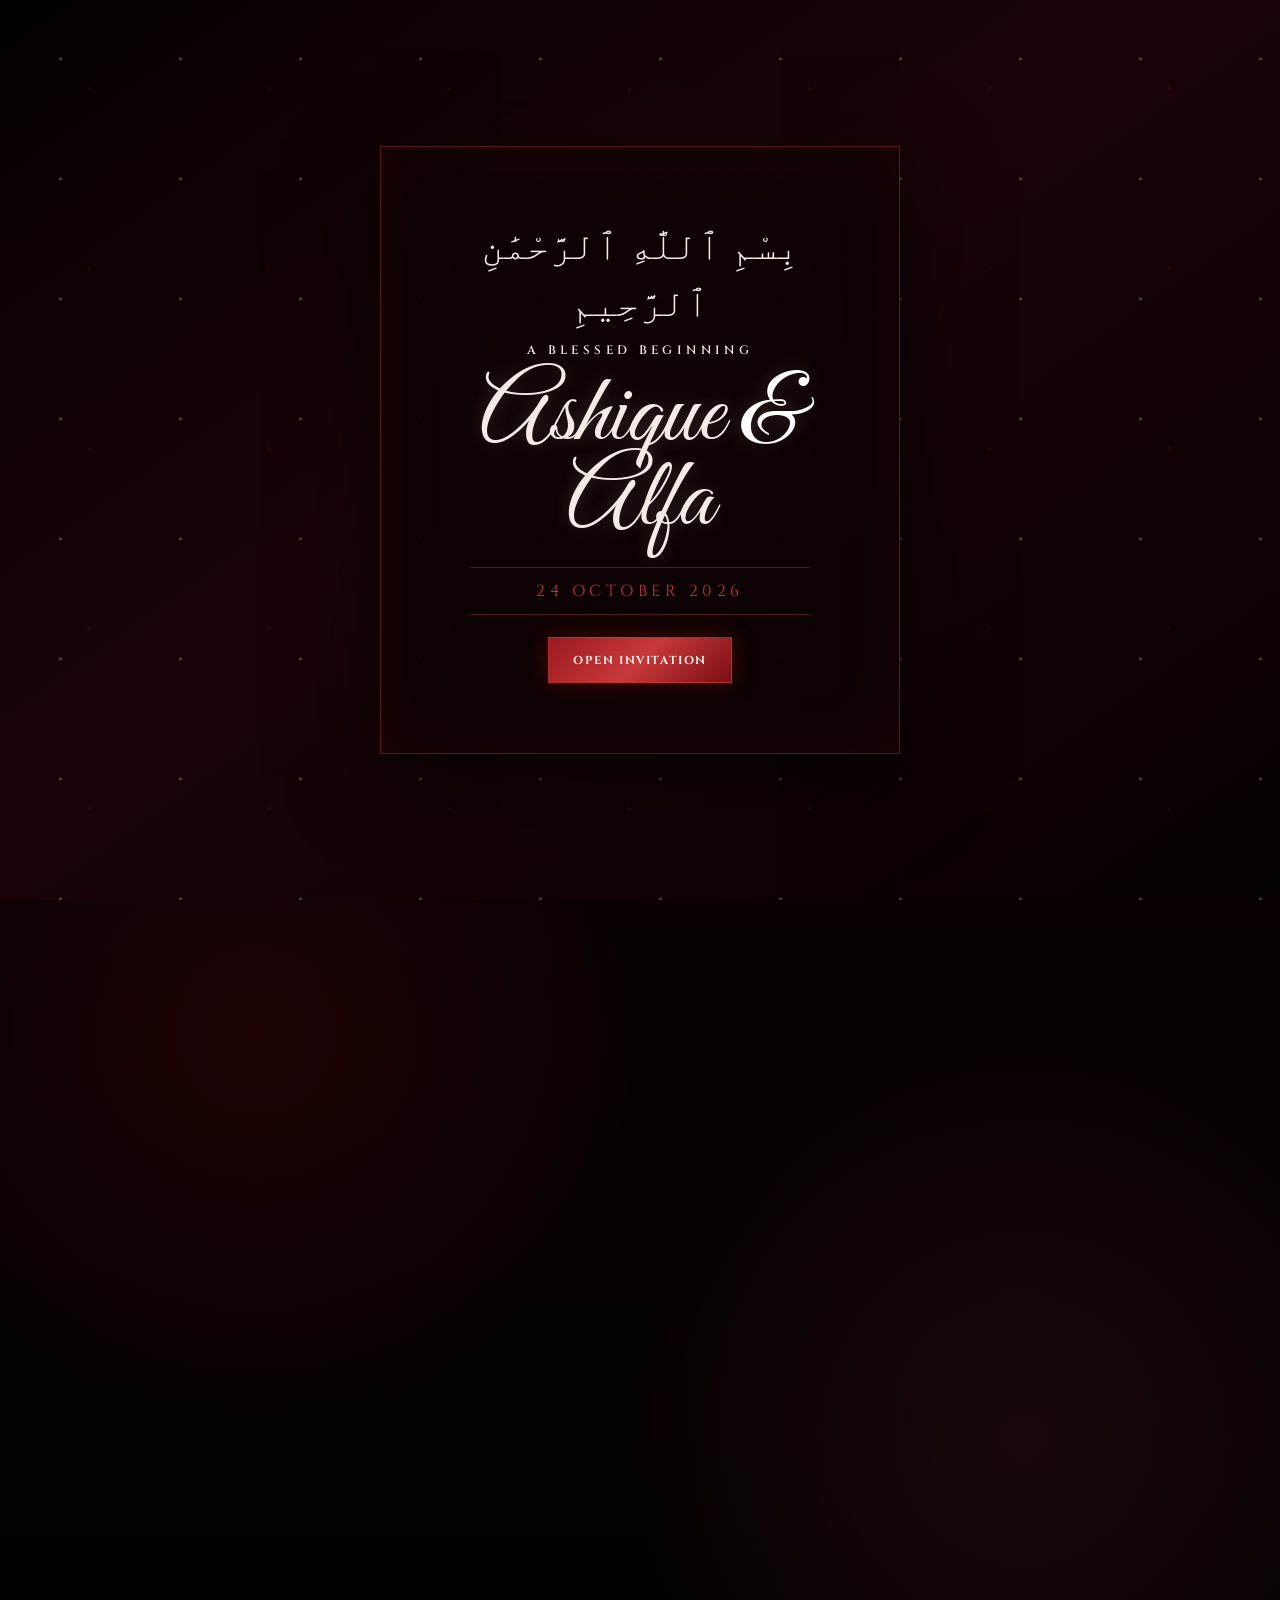
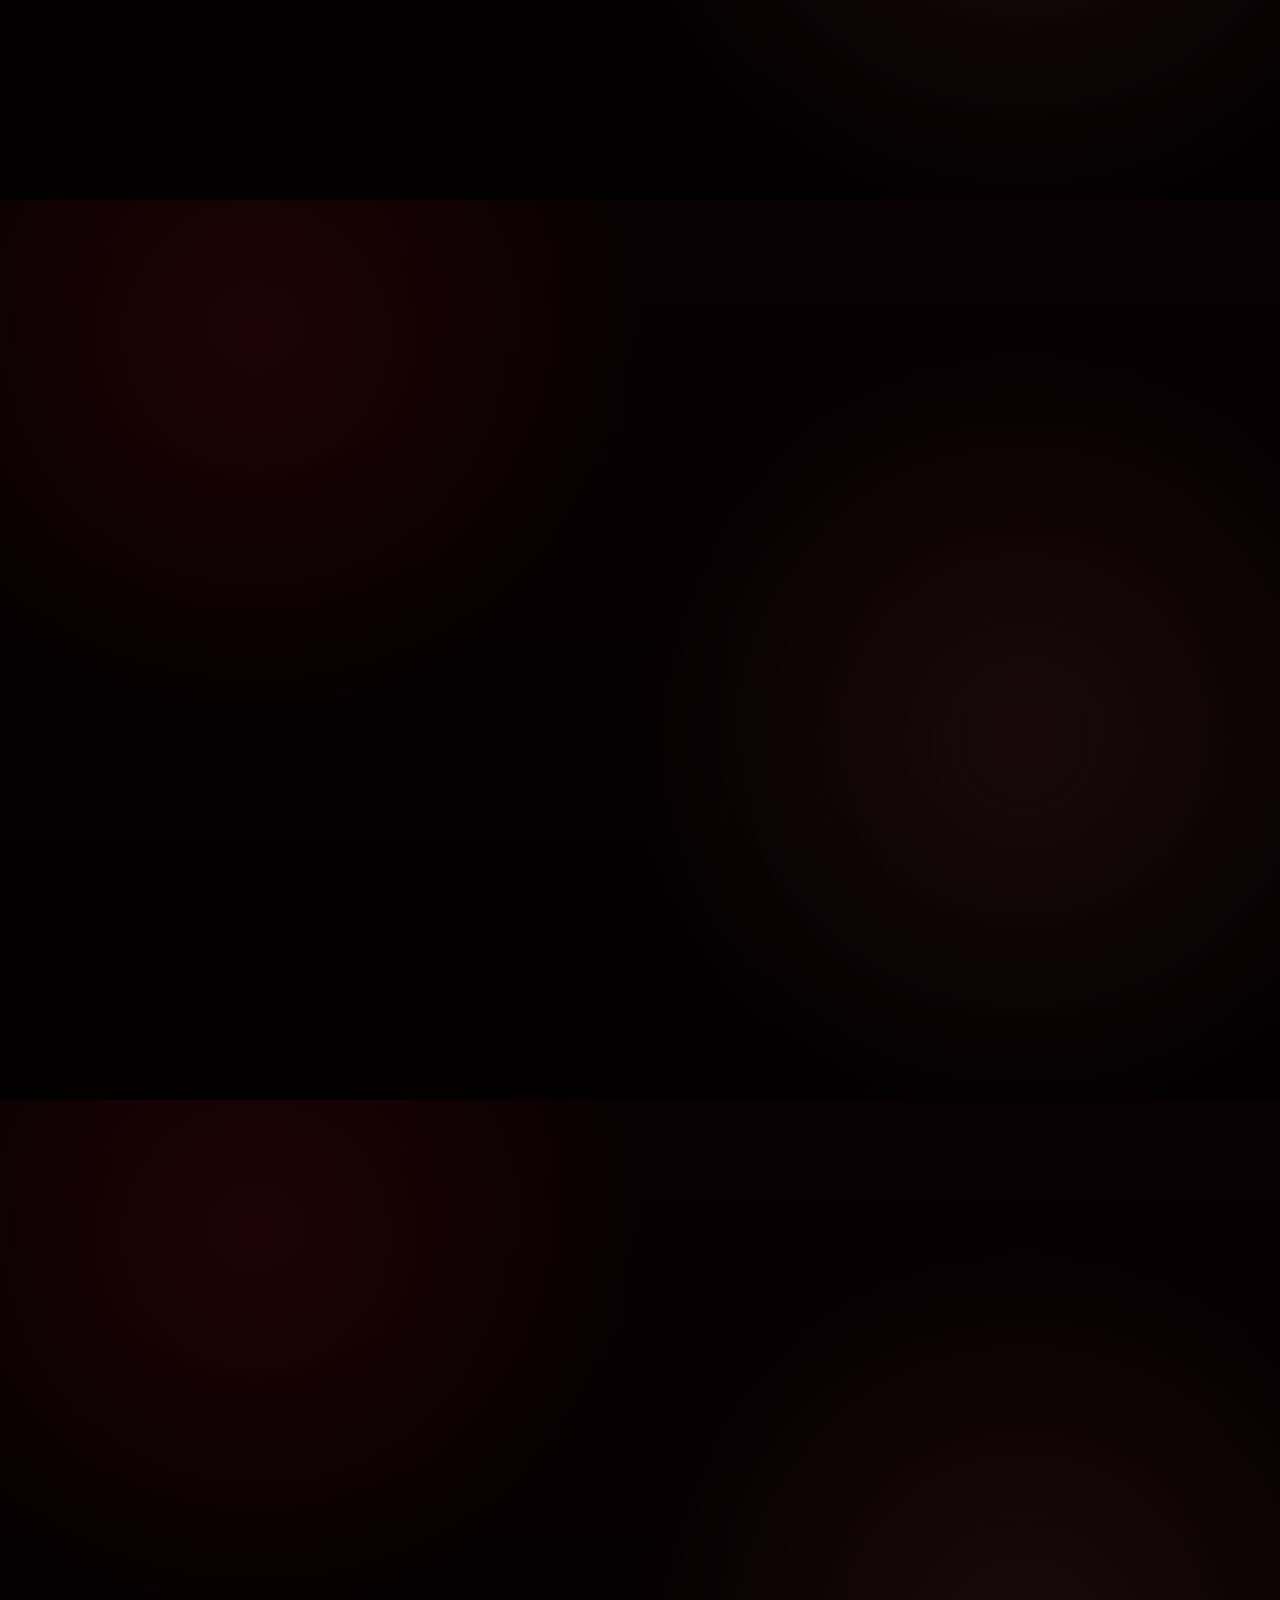
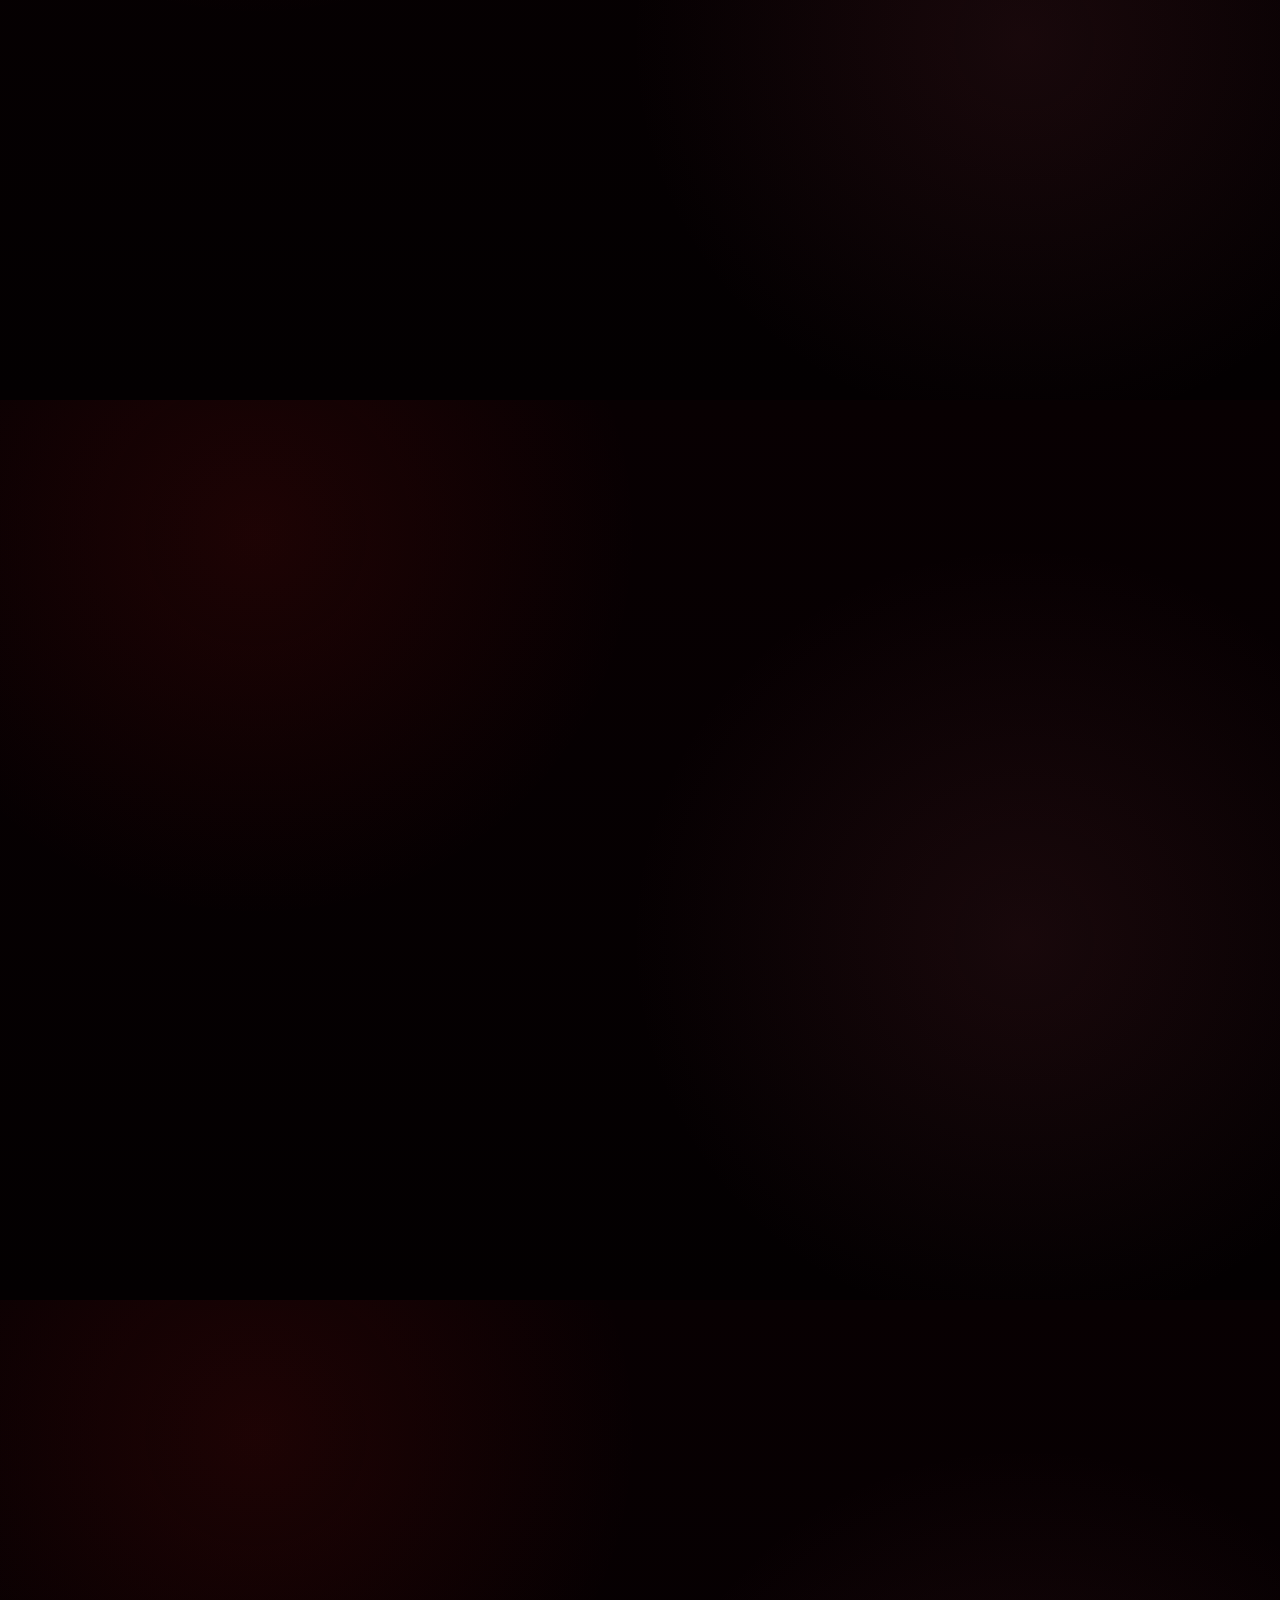
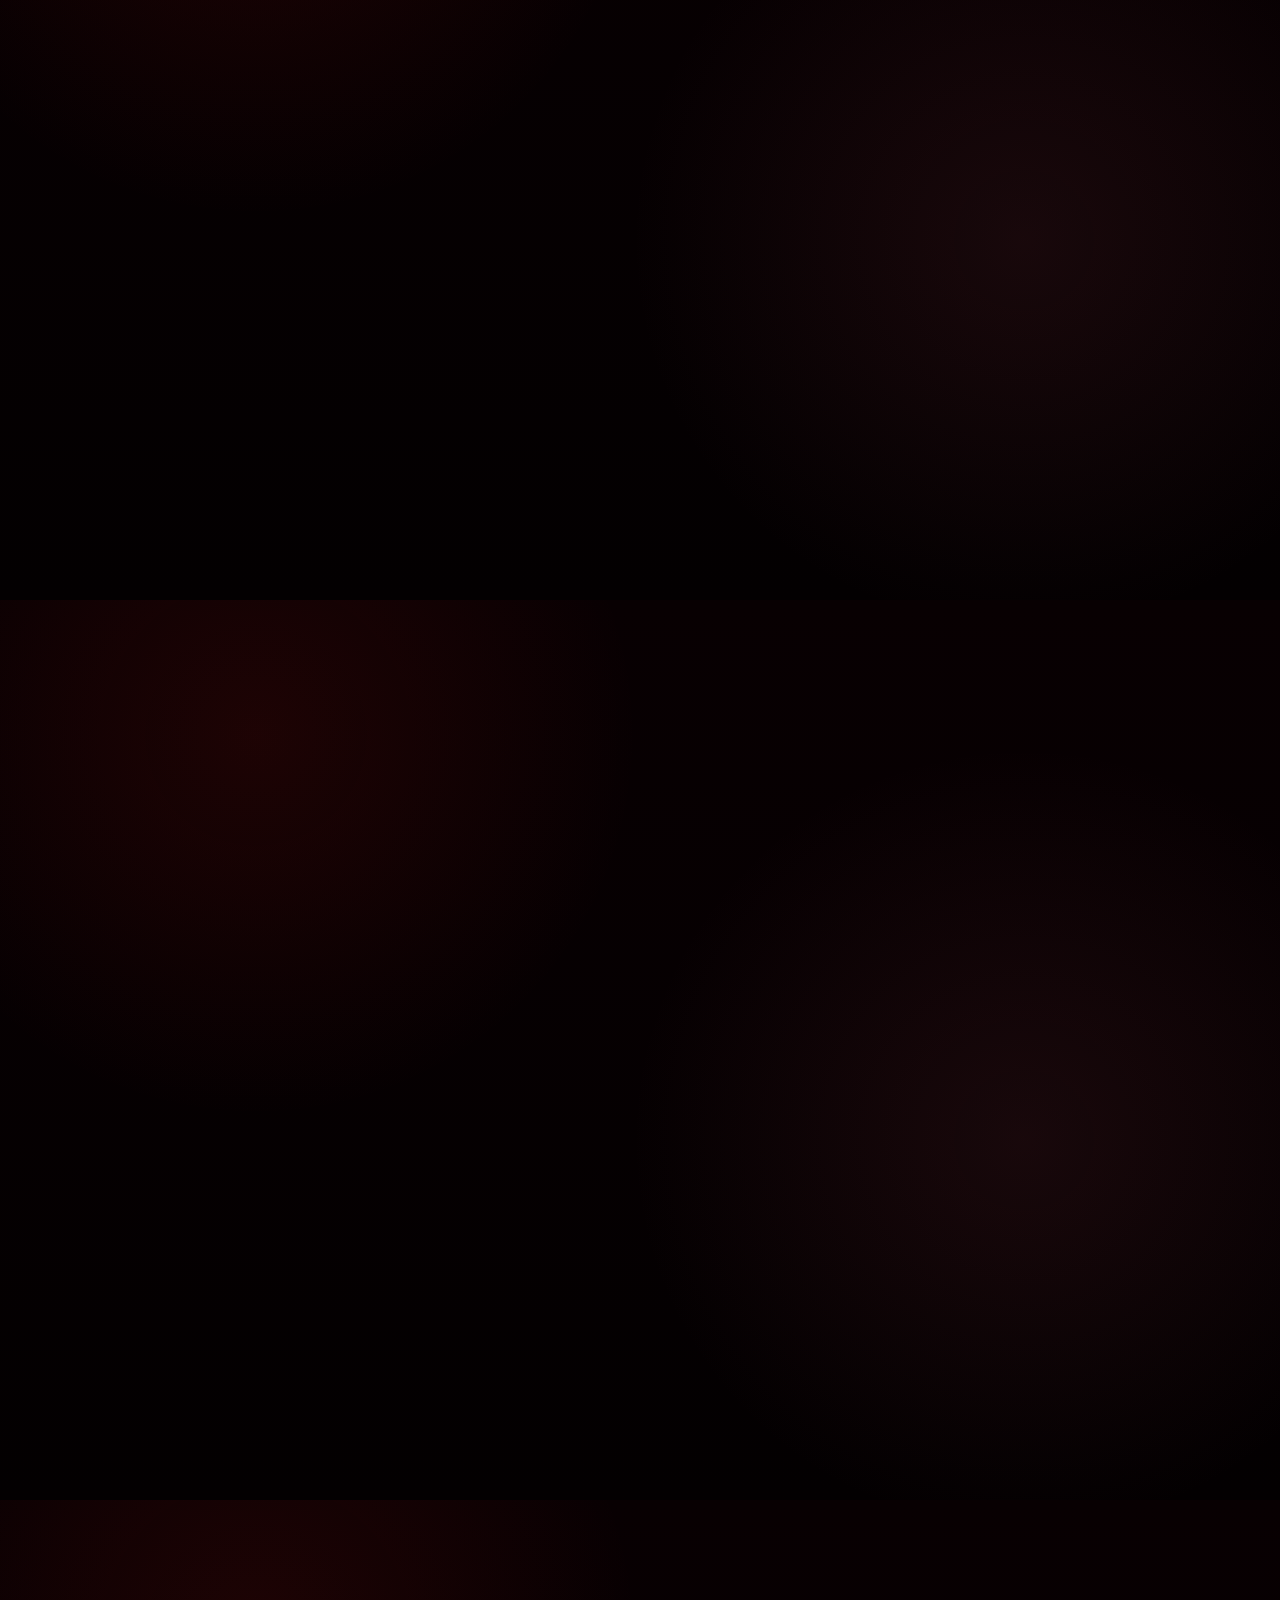
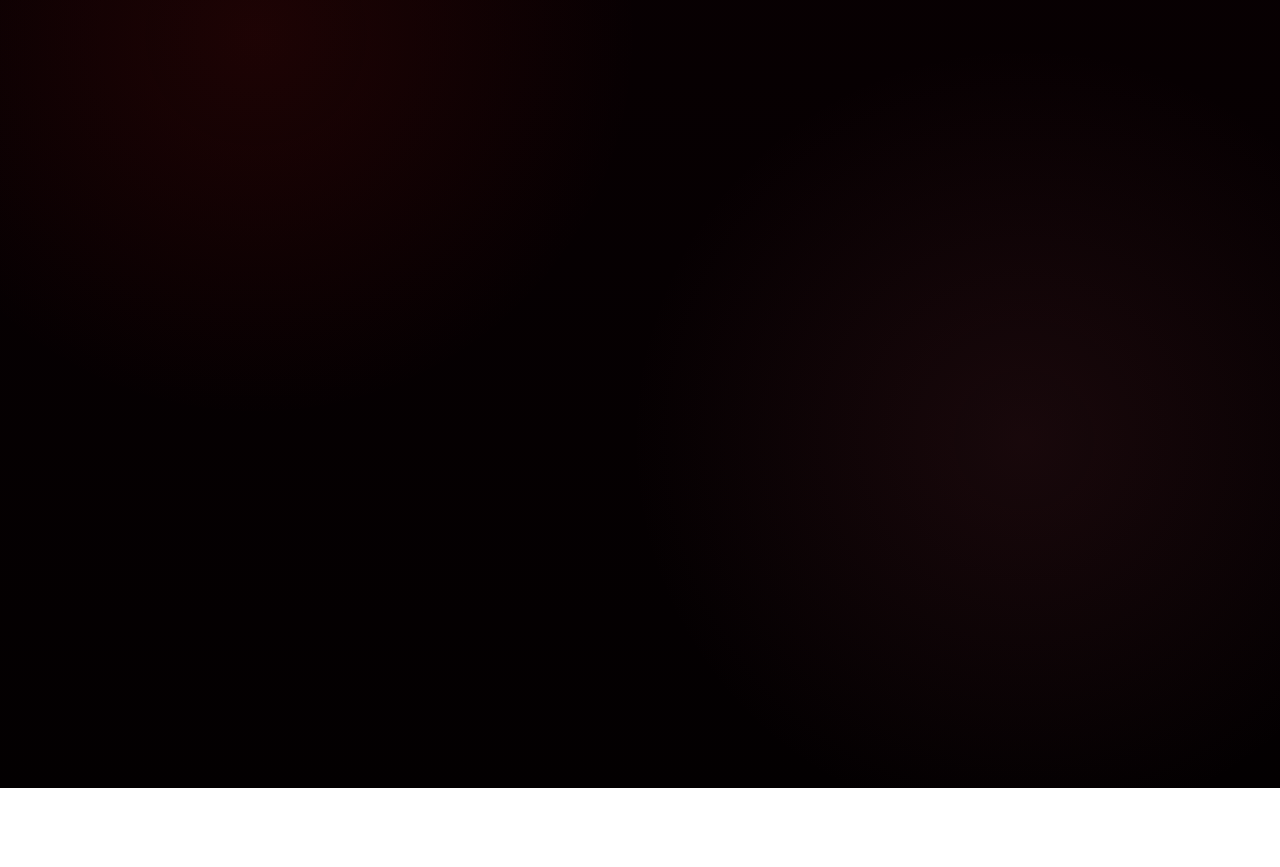
==== invitation.html @ 1bdfc9af "Initial commit: Ashique & Alfa wedding invitation" ====
<!doctype html>
<html lang="en">
  <head>
    <meta charset="UTF-8" />
    <meta name="viewport" content="width=device-width, initial-scale=1.0" />
    <meta http-equiv="refresh" content="0; url=./index.html" />
    <title>Ashique &amp; Alfa | Wedding Invitation</title>
  </head>
  <body>
    <p><a href="./index.html">Open Ashique &amp; Alfa Wedding Invitation</a></p>
  </body>
</html>
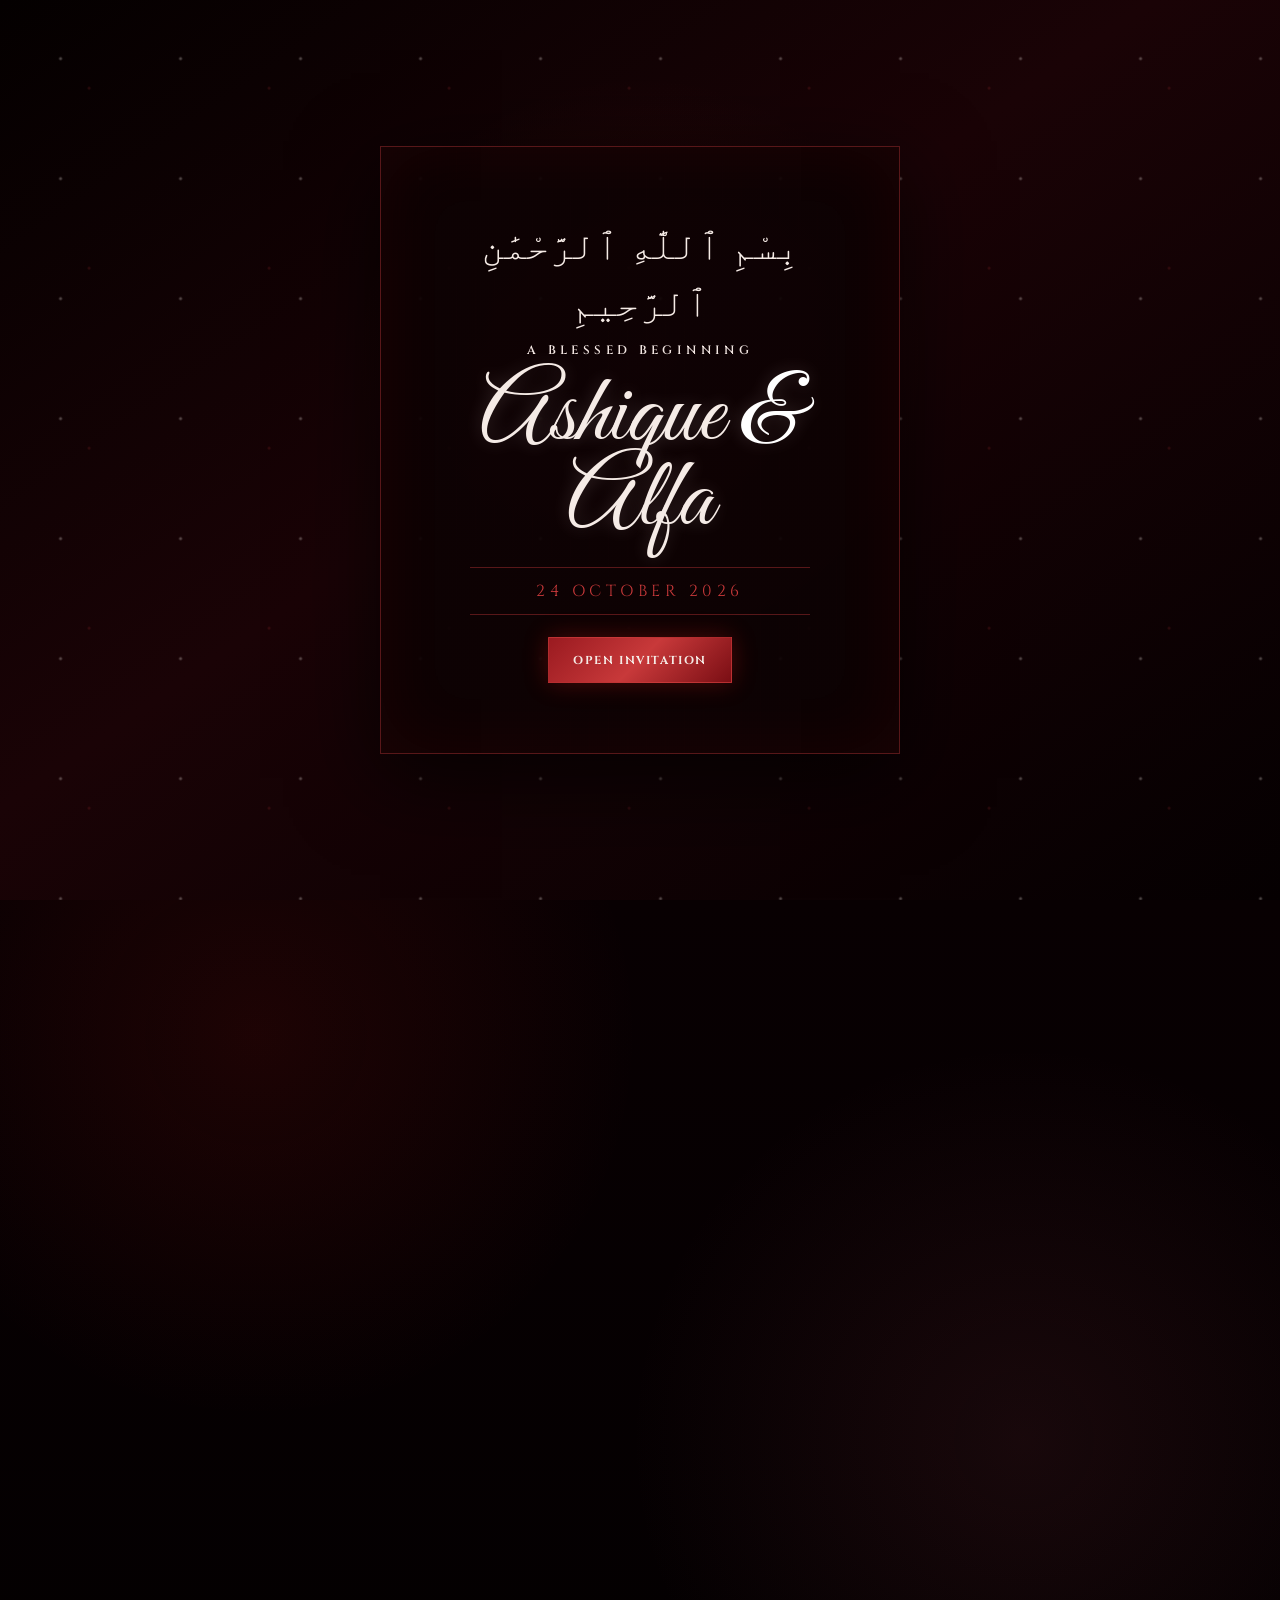
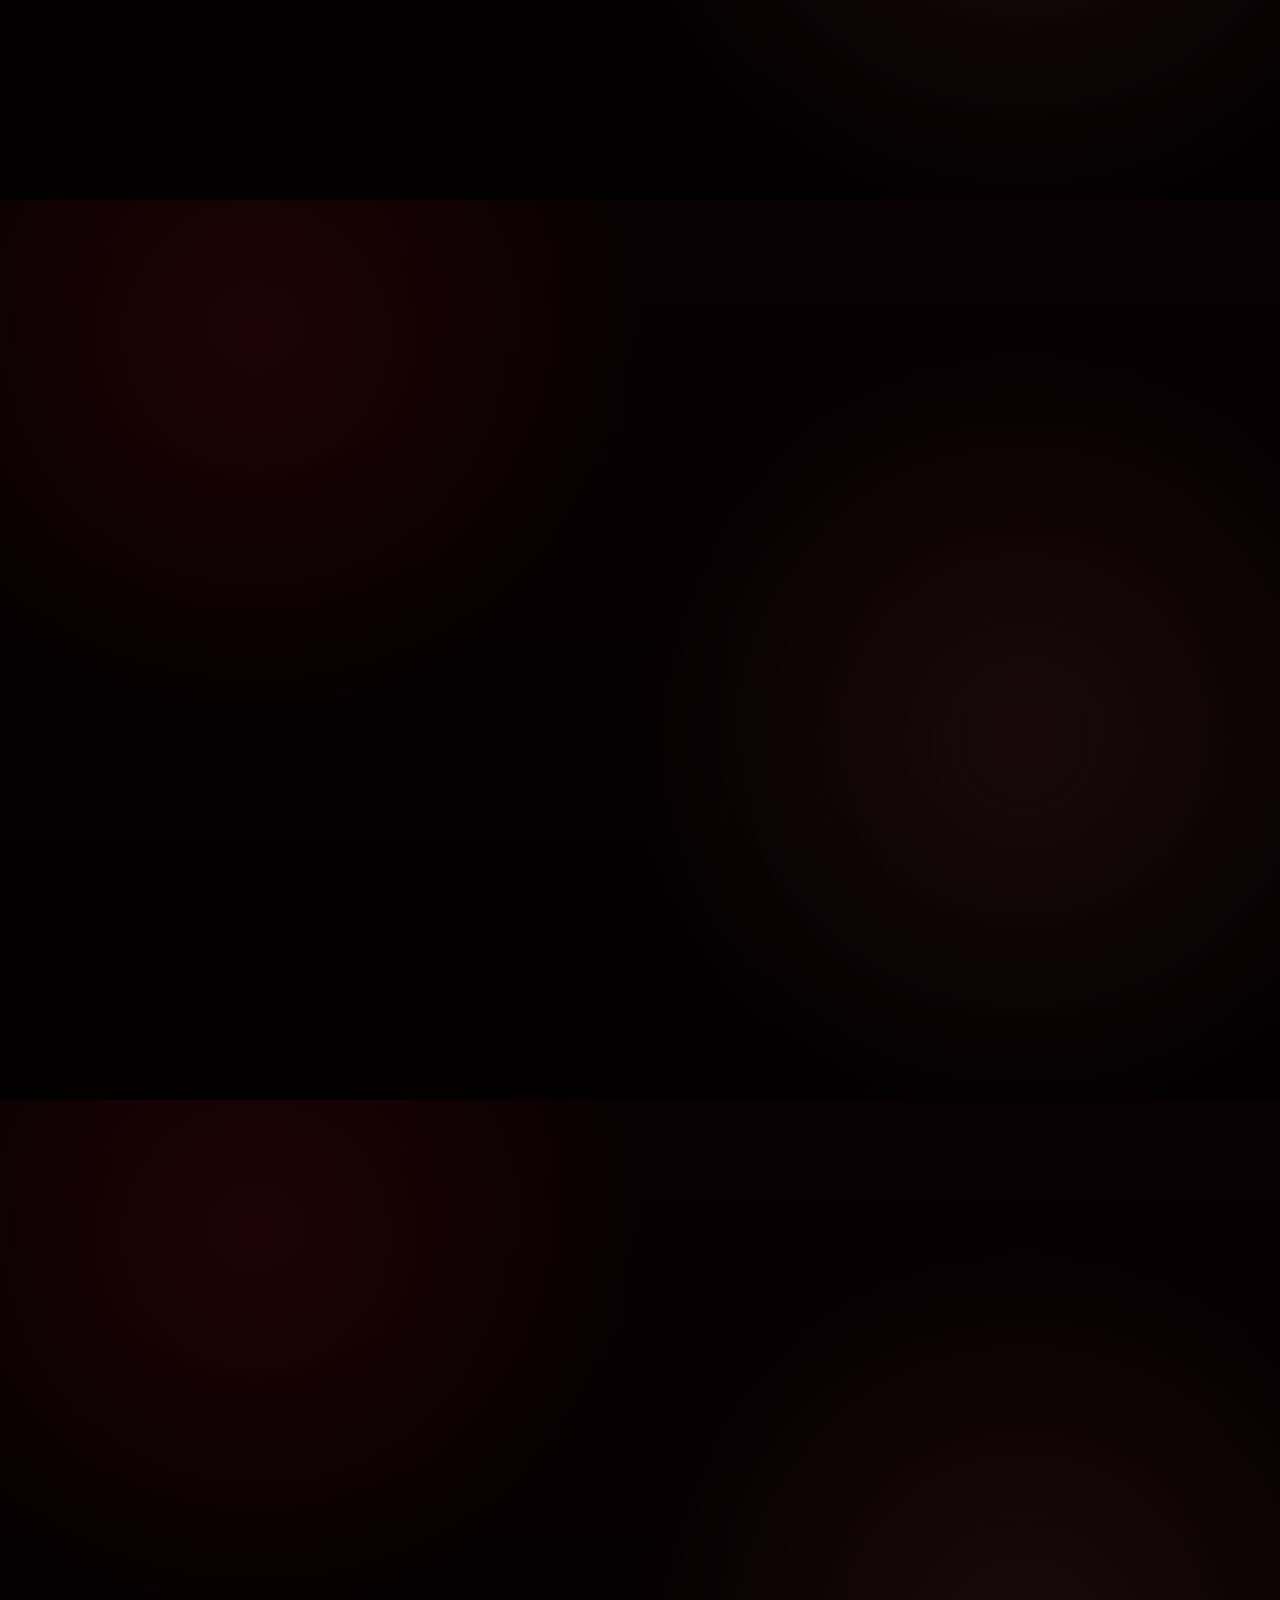
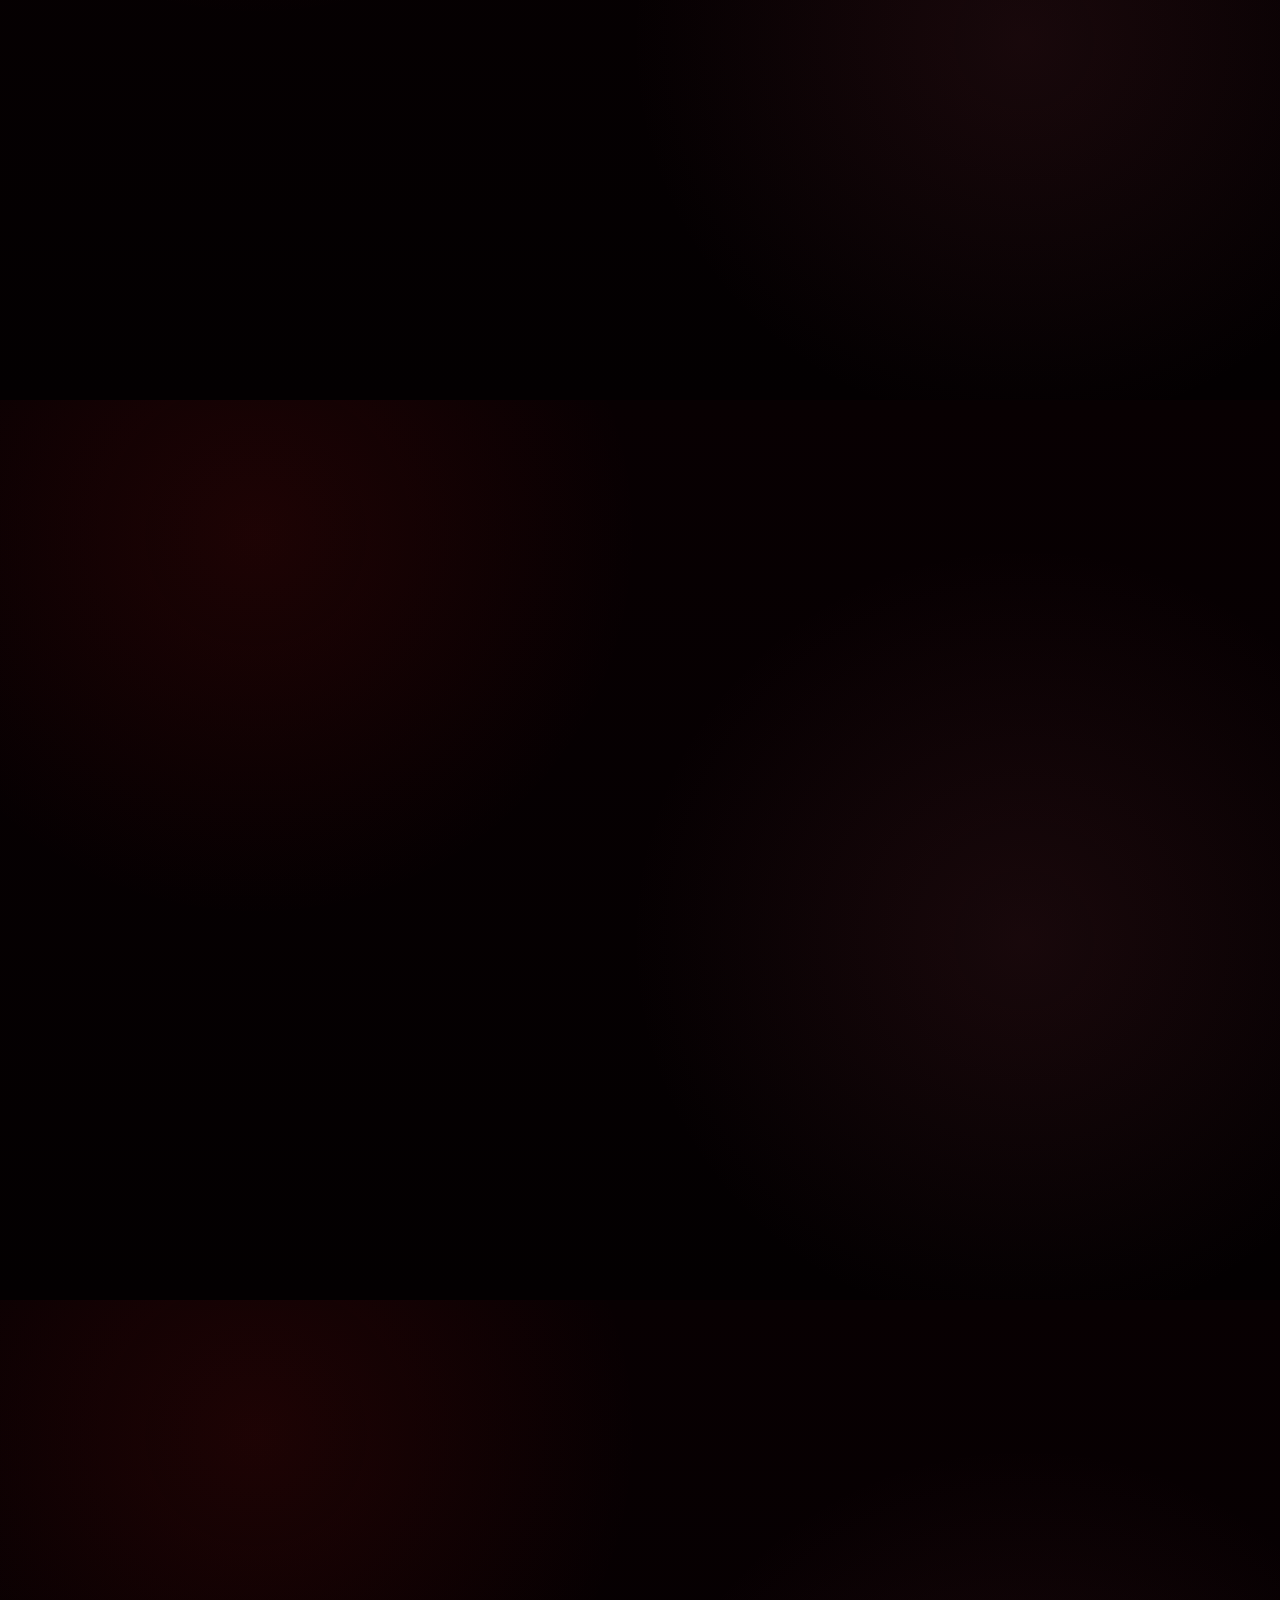
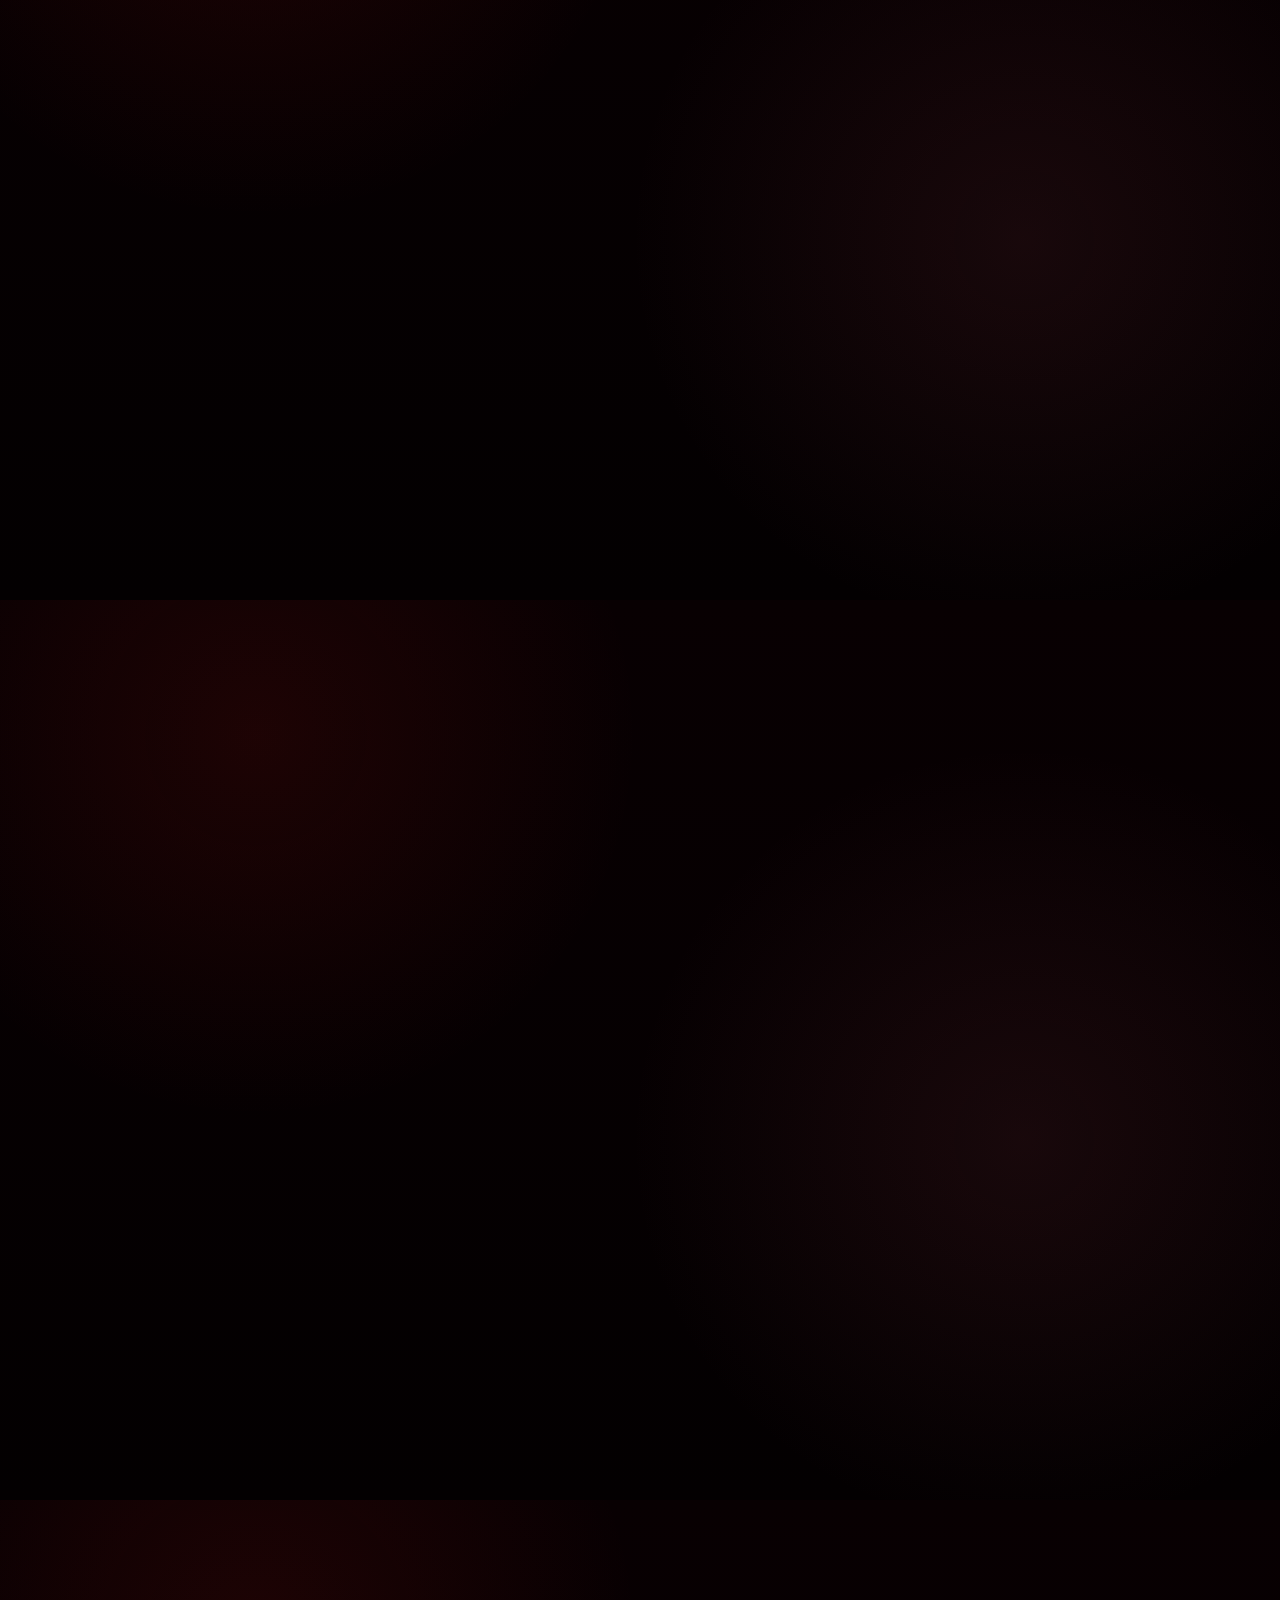
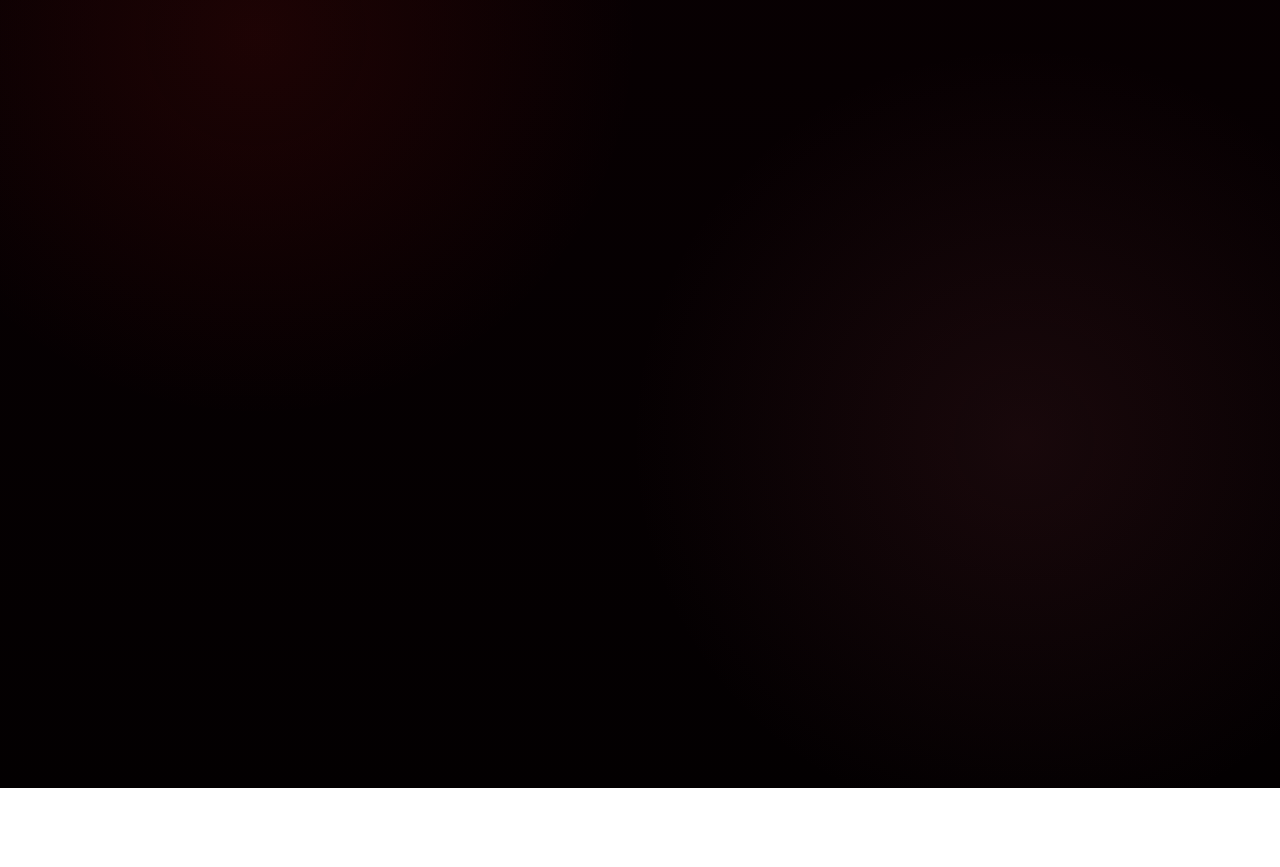
==== commit 856d1bf0: "Fix Open Graph og:image for WhatsApp sharing" ====
--- a/invitation.html
+++ b/invitation.html
@@ -5,6 +5,18 @@
     <meta name="viewport" content="width=device-width, initial-scale=1.0" />
     <meta http-equiv="refresh" content="0; url=./index.html" />
     <title>Ashique &amp; Alfa | Wedding Invitation</title>
+    <meta property="og:type" content="website" />
+    <meta property="og:url" content="https://ashique-alfa.vercel.app/" />
+    <meta property="og:title" content="Ashique &amp; Alfa | Wedding Invitation" />
+    <meta property="og:description"
+      content="Wedding invitation for Ashique Noushad and Alfa Naushad. Nikkah on 24 October 2026 at 5:00 PM, Nokian Atrium, 26th Mile, Kanjirappally." />
+    <meta property="og:image" content="https://ashique-alfa.vercel.app/og.jpg" />
+    <meta property="og:image:secure_url" content="https://ashique-alfa.vercel.app/og.jpg" />
+    <meta property="og:image:type" content="image/jpeg" />
+    <meta property="og:image:width" content="1200" />
+    <meta property="og:image:height" content="630" />
+    <meta property="twitter:card" content="summary_large_image" />
+    <meta property="twitter:image" content="https://ashique-alfa.vercel.app/og.jpg" />
   </head>
   <body>
     <p><a href="./index.html">Open Ashique &amp; Alfa Wedding Invitation</a></p>
